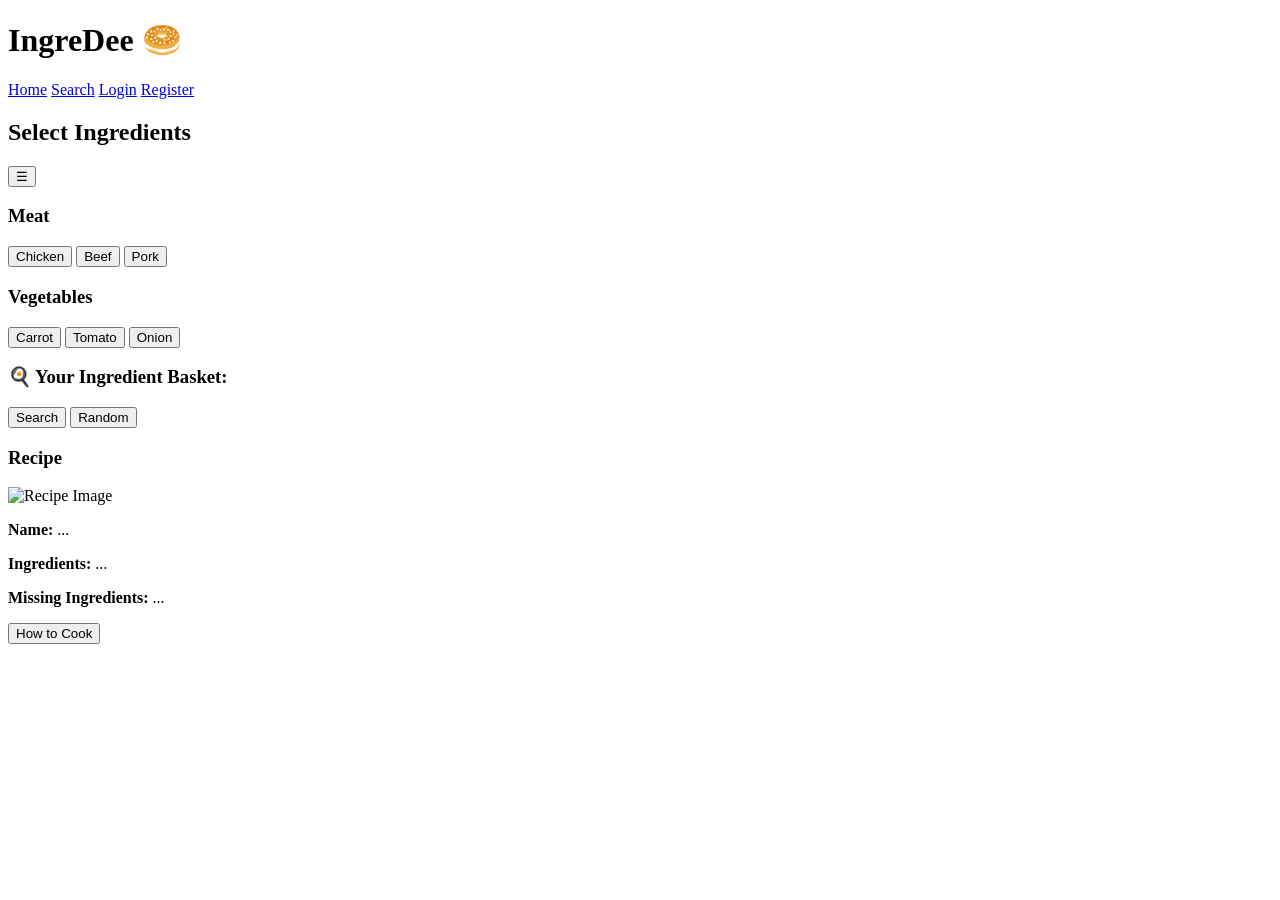
==== pin/index.html @ 65457d91 "Create index.html" ====
<!DOCTYPE html>
<html lang="en">
<head>
    <meta charset="UTF-8">
    <meta name="viewport" content="width=device-width, initial-scale=1.0">
    <title>IngreDee</title>
    <link rel="stylesheet" href="styles.css">
    <script defer src="script.js"></script>
</head>
<body>
    <header>
        <h1>IngreDee 🥯</h1>
        <nav>
            <a href="#">Home</a>
            <a href="#">Search</a>
            <a href="#">Login</a>
            <a href="#">Register</a>
        </nav>
    </header>

    <main>
        <aside id="sidebar">
            <div id="ingredients-list">
                <div class="ingredients-header">
                    <h2 id="select-ingredients-text">Select Ingredients</h2>
                    <button id="toggleSidebar">☰</button>
                </div>
                <div class="ingredient-category">
                    <h3>Meat</h3>
                    <button class="ingredient-btn">Chicken</button>
                    <button class="ingredient-btn">Beef</button>
                    <button class="ingredient-btn">Pork</button>
                </div>
                <div class="ingredient-category">
                    <h3>Vegetables</h3>
                    <button class="ingredient-btn">Carrot</button>
                    <button class="ingredient-btn">Tomato</button>
                    <button class="ingredient-btn">Onion</button>
                </div>
            </div>
        </aside>

        <section id="content">
            <div id="selected-ingredients">
                <h3>🍳 Your Ingredient Basket:</h3>
                <div id="selected-list"></div>
            </div>

            <div id="search-section">
                <button id="search-btn">Search</button>
                <button id="random-btn">Random</button>
            </div>

            <div id="recipe-result">
                <h3>Recipe</h3>
                <img id="recipe-image" src="" alt="Recipe Image">
                <p><strong>Name:</strong> <span id="recipe-name">...</span></p>
                <p><strong>Ingredients:</strong> <span id="recipe-ingredients">...</span></p>
                <p><strong>Missing Ingredients:</strong> <span id="recipe-missing">...</span></p>
                <button id="how-to-cook">How to Cook</button>
            </div>
        </section>
    </main>
</body>
</html>
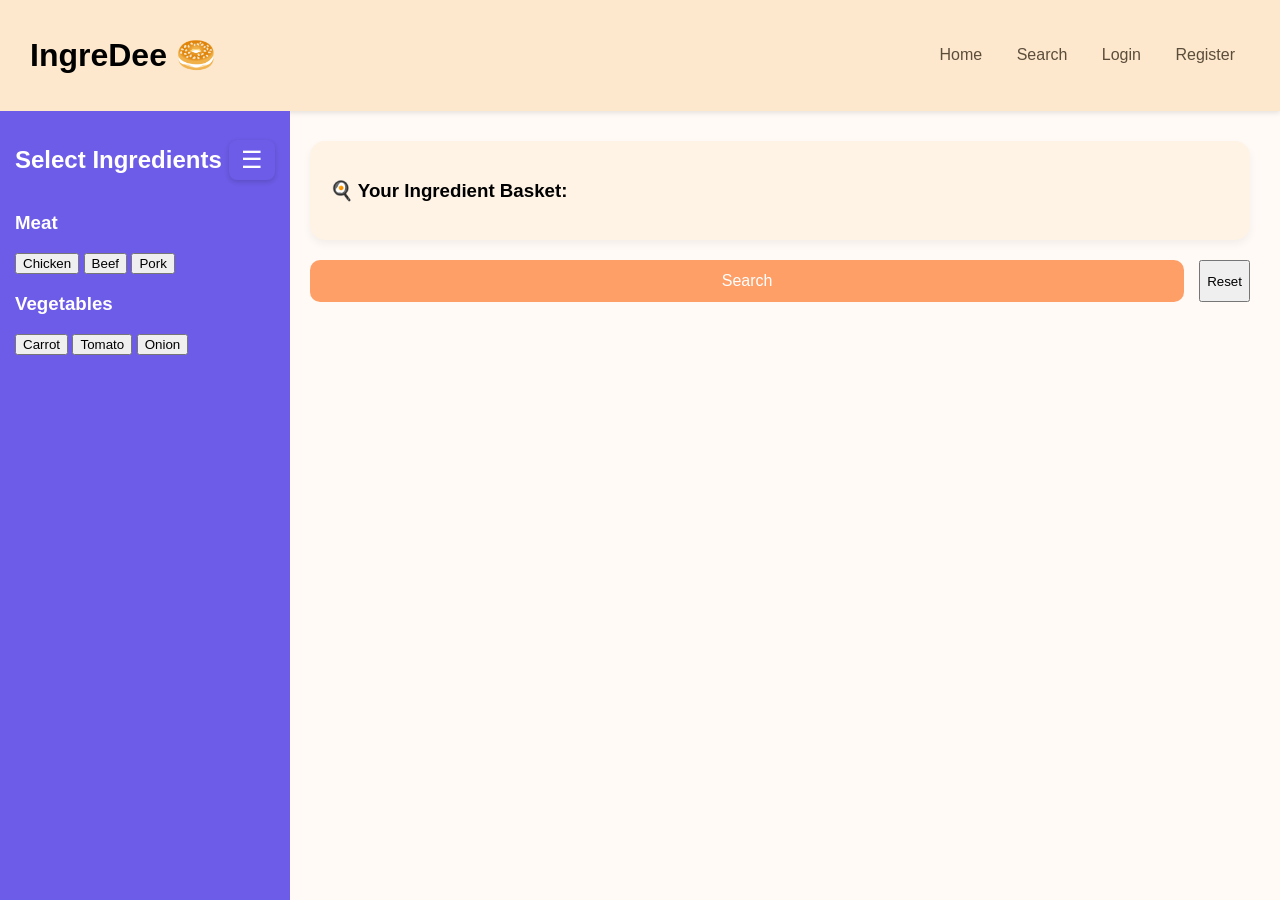
==== commit ad804b44: "Update index.html" ====
--- a/pin/index.html
+++ b/pin/index.html
@@ -48,7 +48,7 @@
 
             <div id="search-section">
                 <button id="search-btn">Search</button>
-                <button id="random-btn">Random</button>
+                <button id="reset-btn">Reset</button>
             </div>
 
             <div id="recipe-result">
@@ -57,8 +57,9 @@
                 <p><strong>Name:</strong> <span id="recipe-name">...</span></p>
                 <p><strong>Ingredients:</strong> <span id="recipe-ingredients">...</span></p>
                 <p><strong>Missing Ingredients:</strong> <span id="recipe-missing">...</span></p>
-                <button id="how-to-cook">How to Cook</button>
-            </div>
+                <button id="how-to-cook">How to Cook</button>   
+            </div>         
+
         </section>
     </main>
 </body>
--- a/pin/styles.css
+++ b/pin/styles.css
@@ -0,0 +1,164 @@
+body {
+    font-family: 'Segoe UI', sans-serif;
+    margin: 0;
+    padding: 0;
+    background: #fffaf5;
+}
+
+header {
+    background: #fde8cd;
+    padding: 15px 30px;
+    display: flex;
+    justify-content: space-between;
+    align-items: center;
+    box-shadow: 0 2px 5px rgba(0, 0, 0, 0.1);
+}
+
+nav a {
+    margin: 0 15px;
+    text-decoration: none;
+    color: #5c4d3b;
+    font-size: 16px;
+}
+
+#sidebar {
+    width: 260px;
+    background: #6c5ce7;
+    color: white;
+    padding: 15px;
+    position: fixed;
+    height: 100vh;
+    overflow-y: auto;
+    transition: transform 0.3s ease-in-out;
+}
+
+body.sidebar-closed #sidebar {
+    width: 60px; /* เหลือแค่ 60px เพื่อเห็นปุ่ม toggle */
+    overflow: hidden;
+}
+
+body.sidebar-closed #ingredients-list > *:not(.ingredients-header) {
+    display: none; /* ซ่อนเนื้อหาทั้งหมด ยกเว้นปุ่ม toggle */
+}
+
+#toggleSidebar {
+    background: #6c5ce7;
+    color: white;
+    border: none;
+    font-size: 24px;
+    padding: 6px 12px;
+    border-radius: 8px;
+    cursor: pointer;
+    box-shadow: 0 2px 5px rgba(0, 0, 0, 0.15);
+    transition: background 0.3s;
+}
+
+#toggleSidebar:hover {
+    background: #594ad0;
+}
+
+#content {
+    margin-left: 280px;
+    padding: 30px;
+    flex-grow: 1;
+}
+
+.ingredients-header {
+    display: flex;
+    justify-content: space-between;
+    align-items: center;
+    margin-bottom: 10px;
+}
+
+#select-ingredients-text {
+    transition: opacity 0.3s ease-out;
+}
+
+body.sidebar-closed #select-ingredients-text {
+    opacity: 0; /* ซ่อนข้อความ "Select Ingredients" */
+}
+
+#selected-ingredients {
+    background: #fff3e6;
+    padding: 20px;
+    margin-bottom: 20px;
+    border-radius: 15px;
+    box-shadow: 0 4px 8px rgba(0, 0, 0, 0.05);
+}
+
+#selected-list {
+    display: flex;
+    flex-wrap: wrap;
+    gap: 10px;
+}
+
+.selected-item {
+    background: #ffd9cc;
+    padding: 8px 12px;
+    border-radius: 20px;
+    font-size: 14px;
+    color: #4a4a4a;
+    display: flex;
+    align-items: center;
+    gap: 8px;
+    box-shadow: 0 2px 4px rgba(0, 0, 0, 0.1);
+}
+
+.selected-item button {
+    background: none;
+    border: none;
+    color: #b22222;
+    font-weight: bold;
+    font-size: 14px;
+    cursor: pointer;
+}
+
+#search-section {
+    display: flex;
+    gap: 15px;
+    margin-bottom: 20px;
+}
+
+#search-btn, #random-btn, #how-to-cook {
+    flex: 1;
+    padding: 12px;
+    border: none;
+    font-size: 16px;
+    cursor: pointer;
+    border-radius: 10px;
+    transition: 0.2s;
+}
+
+#search-btn {
+    background: #ff9f68;
+    color: white;
+}
+
+#random-btn {
+    background: #9c88ff;
+    color: white;
+}
+
+#search-btn:hover, #random-btn:hover {
+    opacity: 0.9;
+}
+
+#recipe-result {
+    background: white;
+    padding: 20px;
+    border-radius: 10px;
+    display: none;
+    box-shadow: 0 4px 6px rgba(0, 0, 0, 0.05);
+}
+
+#recipe-image {
+    width: 100%;
+    height: auto;
+    border-radius: 10px;
+    margin-bottom: 15px;
+}
+
+#how-to-cook {
+    background: #f7c59f;
+    color: #333;
+}
